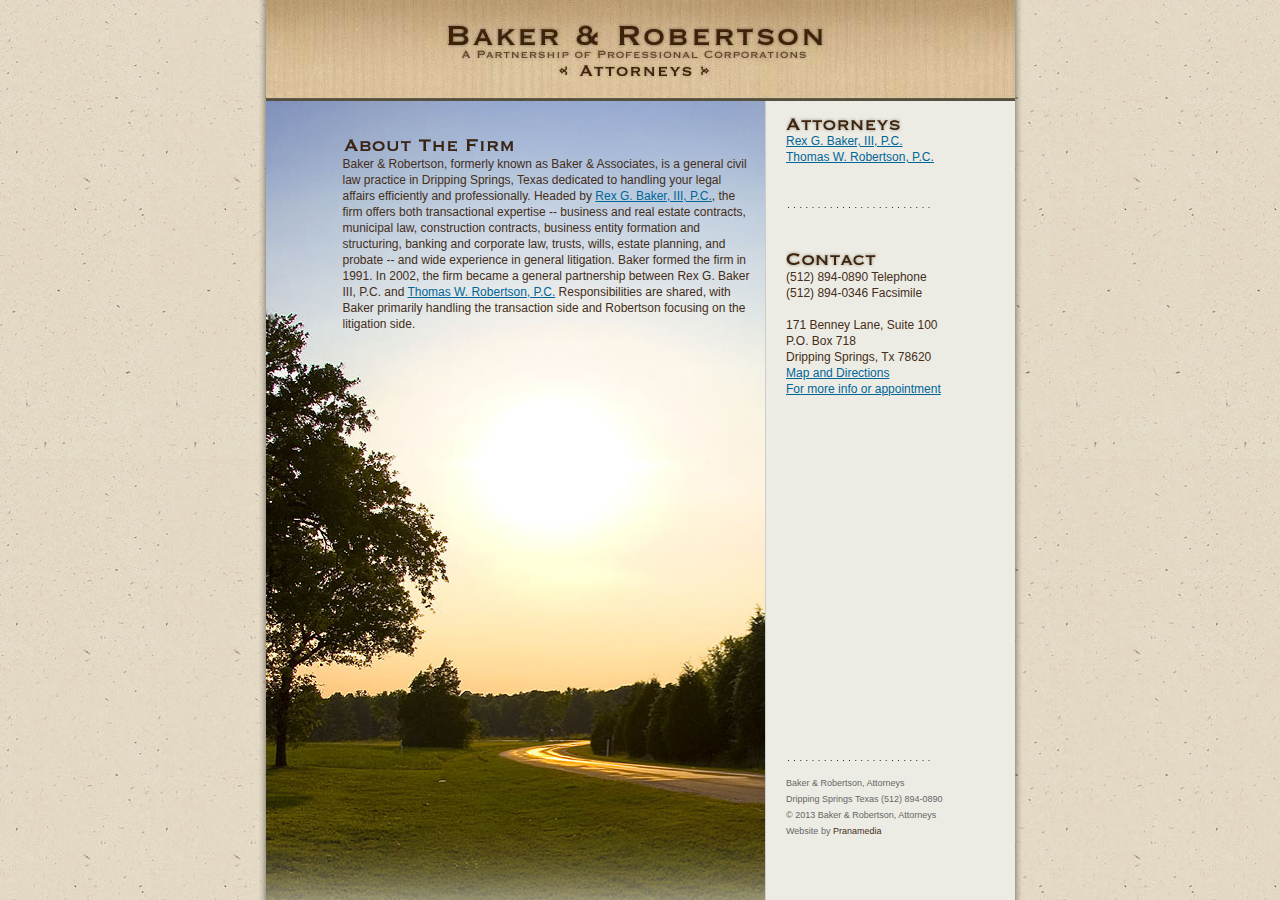
==== index.htm @ 2220334c "Initial commit" ====
<HTML>
<HEAD>
<TITLE>Baker and Robertson Attorneys - Dripping Springs, Texas</TITLE>
<META HTTP-EQUIV="Content-Type" CONTENT="text/html; charset=ISO-8859-1" />
<meta name="robots" content="all">
<meta name="google-site-verification" content="fOxN7LLwBl0G0G8AY5bxepiflvar1c3GkeOfe82oz0c" />
<meta http-equiv="pragma" content="no-cache">
<meta name="revisit-after" content="30 days">
<meta name="MSSmartTagsPreventParsing" content="true" />
<meta name="copyright" content="Copyright (c) Baker And Associates">
<meta name="description" content=" Baker & Associates is a general civil law practice in Dripping Springs, Texas dedicated to handling your legal affairs efficiently and professionally.">
<meta name="keywords" content="dripping springs, attorney, lawyer, transactional, real estate contract, municipal law, construction contract, business entity formation, estate planning, litigation, Rex Baker, Thomas Robertson, John Cassidy">
<META name="publisher" content="Pranamedia, Inc, http://www.pranamedia.com">
<META name="author" content="Pranamedia, Inc">

<SCRIPT LANGUAGE="JavaScript">
<!--



function MM_preloadImages() { //v3.0
  var d=document; if(d.images){ if(!d.MM_p) d.MM_p=new Array();
    var i,j=d.MM_p.length,a=MM_preloadImages.arguments; for(i=0; i<a.length; i++)
    if (a[i].indexOf("#")!=0){ d.MM_p[j]=new Image; d.MM_p[j++].src=a[i];}}
}
//-->
</script>

<link href="css.css" rel="stylesheet" type="text/css">

</HEAD>
<BODY LEFTMARGIN="0" TOPMARGIN="0" MARGINWIDTH="0" MARGINHEIGHT="0">
<TABLE WIDTH="100%" height="100%" BORDER="0" CELLPADDING="0" CELLSPACING="0">
	<TR height="81">
	  <TD height="100%" valign="top" repeat="no"><table height="100%" border="0" align="center" cellpadding="0" cellspacing="0">
          <tr>
            <td width="3" valign="top"><br> </td>
            <td width="7" valign="top" id="shad_lft">&nbsp;</td>
            <td width="749" align="left" valign="top" bgcolor="#edece4"><TABLE width="100%" height="100%" cellpadding="0" cellspacing="0">
              <tr>
                <td colspan="2" height="101" valign="top"><img src="images/masthead.jpg" alt="Baker and Attorneys - Central Texas Law Firm" width="749" height="101"></td>
              </tr>
              
              <tr>
                <td width="497" valign="top" id="bodycenter"><p><img src="images/firm_head.gif" alt="About the Firm" width="275" height="20"><br>
                  Baker &amp; Robertson, formerly known as Baker &amp; Associates, is a general civil law practice in Dripping Springs, Texas dedicated to handling your legal affairs efficiently and professionally. Headed by <a href="baker.htm">Rex G. Baker, III, P.C.</a>, the firm offers both transactional expertise -- business and real estate contracts, municipal law, construction contracts, business entity formation and structuring, banking and corporate law, trusts, wills, estate planning, and probate -- and wide experience in general litigation.    Baker formed the firm in 1991. In 2002, the firm became a general partnership between Rex G. Baker III, P.C. and <a href="robertson.htm">Thomas W. Robertson, P.C.</a> Responsibilities are shared, with Baker primarily handling the transaction side and Robertson focusing on the litigation side.</p>
                  <p><br>
                    <br>
                  </p>
                  <p>&nbsp;</p>
                  <p>&nbsp;</p>
                  <p>&nbsp;</p>
                  <p>&nbsp;</p>
                  <p><img src="images/transparent.gif" width="395" height="1"></p>
                  <p>&nbsp;</p>
                  <p>&nbsp;</p>
                  <p>&nbsp;</p>
         
                  <p>&nbsp;</p>
      </td>
                <td width="252" align="left" valign="top" id="sidebar"> <p><img src="images/hdr_attorneys.gif" alt="Attorneys" width="116" height="17"><br>  
                      <a href="baker.htm">Rex G. Baker, III, P.C.</a> <br>
                  <a href="robertson.htm">Thomas W. Robertson, P.C.</a><br>
                  </p>
                  <p>&nbsp;</p>
                  <p><img src="images/hdr_divider.gif" width="147" height="5"></p>
                  <p>&nbsp;</p>
                  <p><img src="images/hdr_contact.gif" alt="Contact" width="95" height="19"><br>
                  (512) 894-0890 Telephone <br>
                    (512) 894-0346 Facsimile <br>
                    <br>
                    171 Benney Lane, Suite 100<br>
                    P.O. Box 718<br>
                    Dripping Springs, Tx 78620<br>
                    <a href="http://maps.google.com/maps?q=171+Benney+Lane,+Dripping+Springs,+TX&hl=en&sll=30.307761,-97.753401&sspn=0.988783,1.783905&oq=171+benney+&hnear=171+Benney+Ln,+Dripping+Springs,+Texas+78620&t=m&z=17" target="_blank">Map and Directions</a><br>
                  <a href="mailto:karen@bakerattorneys.com" target="_blank">For more info or appointment</a></p>
                  <p>&nbsp;</p>
                  <p><img src="images/transparent.gif" width="200" height="1"></p>
                  <p>&nbsp;</p>
                  <p>&nbsp;</p>
                  <p>&nbsp;</p>
                  <p>&nbsp;</p>
                  <p>&nbsp;</p>
                  <p>&nbsp;</p>
                  <p>&nbsp;</p>
                  <p>&nbsp;</p>
                  <p>&nbsp;</p>
                  <p>&nbsp;</p>
                  <p>&nbsp;</p>
                  <p><img src="images/hdr_divider.gif" width="147" height="5"></p>
                  <span class="fineprint">Baker &amp; Robertson, Attorneys<br> 
                    Dripping Springs Texas (512) 894-0890<br>
&copy; 2013&nbsp;Baker &amp; Robertson, Attorneys<br>
Website by <a href="http://www.pranamedia.com" target="_blank">Pranamedia<br>
</a></span></td>
              </tr>
            </TABLE></td>
            <td width="10" id="shad_rgt"></td>
          </tr>
          
          
                </table>    </TD>
    </TR>

</TABLE>
</BODY>
</HTML>
---- css.css ----
body {
	background-color: #edece4;
	background: url(images/background.jpg) repeat top left;
	}

a:link {
	color: #006699;
}
a:visited {
	color: #006699;
}
a:hover {
	color: #993300;
}

.backtomain {
	font-family: Arial, Verdana, Tahoma, Helvetica, sans-serif;
	font-size: 10px;
	color: #442d19;
	line-height: 16px;
}
.bodyfont {
	font-family: Arial, Verdana, Tahoma, Helvetica, sans-serif;
	font-size: 12px;
	color: #442d19;
	line-height: 16px;
}

#bodycenter {
	background: url(images/mainimage.jpg) no-repeat top left;
	font-family: Arial, Verdana, Tahoma, Helvetica, sans-serif;
	font-size: 12px;
	color: #442d19;
	line-height: 16px;
	padding-top:35px;
	width: 440px;
	padding-left: 77px;
	padding-right: 12px;
}

.bodycenter ul {
	list-style-image: url(images/bullet.gif);
	padding: 0px 0px 0px 20px;
	margin-bottom: 5px;
	line-height: 22;
}
.bodycenter li {
	list-style-image: url(images/bullet.gif);
	padding: 0px 0px 0px 3px;
	line-height: 20px;
	margin-left: 20px;
}

#bodycenter_sec {
	font-family: Arial, Verdana, Tahoma, Helvetica, sans-serif;
	font-size: 12px;
	color: #442d19;
	line-height: 16px;
	padding-top:35px;
	width: 480px;
	padding-left: 30px;
	padding-right: 23px;
}

.bodycenter ul {
	list-style-image: url(images/bullet.gif);
	padding: 0px 0px 0px 20px;
	margin-bottom: 5px;
	line-height: 22;
}
.bodycenter li {
	list-style-image: url(images/bullet.gif);
	padding: 0px 0px 0px 3px;
	line-height: 20px;
	margin-left: 20px;
}



.fineprintwhite {
	font-family: Arial, Verdana, Tahoma, Helvetica, sans-serif;
	font-size: 9px;
	color: #FFFFCC;
}
.fineprint {
	font-family: Arial, Verdana, Tahoma, Helvetica, sans-serif;
	font-size: 9px;
	color: #666666;
}
.fineprint a:link {
	color: #442d19;
		text-decoration: none;
}
.fineprint a:visited {
	color: #442d19;
		text-decoration: none;
}
.fineprint a:hover {
	color: #993300;
		text-decoration: none;
}

.headline {
	font-family: Arial, Verdana, Tahoma, Helvetica, sans-serif;
	font-size: 26px;
	color: #000000;
	font-weight: bold;
	padding-left: 155px;
	text-align: center;
	line-height: 27px;
	height: 231px;
}
.headlineleft {
	font-family: Arial, Verdana, Tahoma, Helvetica, sans-serif;
	font-size: 26px;
	color: #000000;
	font-weight: bold;
	padding-left: 0px;
	text-align: left;
	line-height: 27px;
	height: 221px;
}
.bodycellspace {
	padding-bottom: 5px;
	background: #FFFFFF url(images/backdrop_lrg.jpg) no-repeat top center;
	width: 752px;
}

#shad_rgt {
	width: 10px;
	background: url(images/shad_rght.png) repeat-y;
}
#shad_lft {
	width: 7px;
	background: url(images/shad_left.png) repeat-y;
}
#sidebar {
	padding-left:20px;
	padding-right: 15px;
	padding-top: 15px;
	width: 239px;
	border-left: 1px solid #ccc;	
		font-family: Arial, Verdana, Tahoma, Helvetica, sans-serif;
	font-size: 12px;
	color: #442d19;
	line-height: 16px;

}
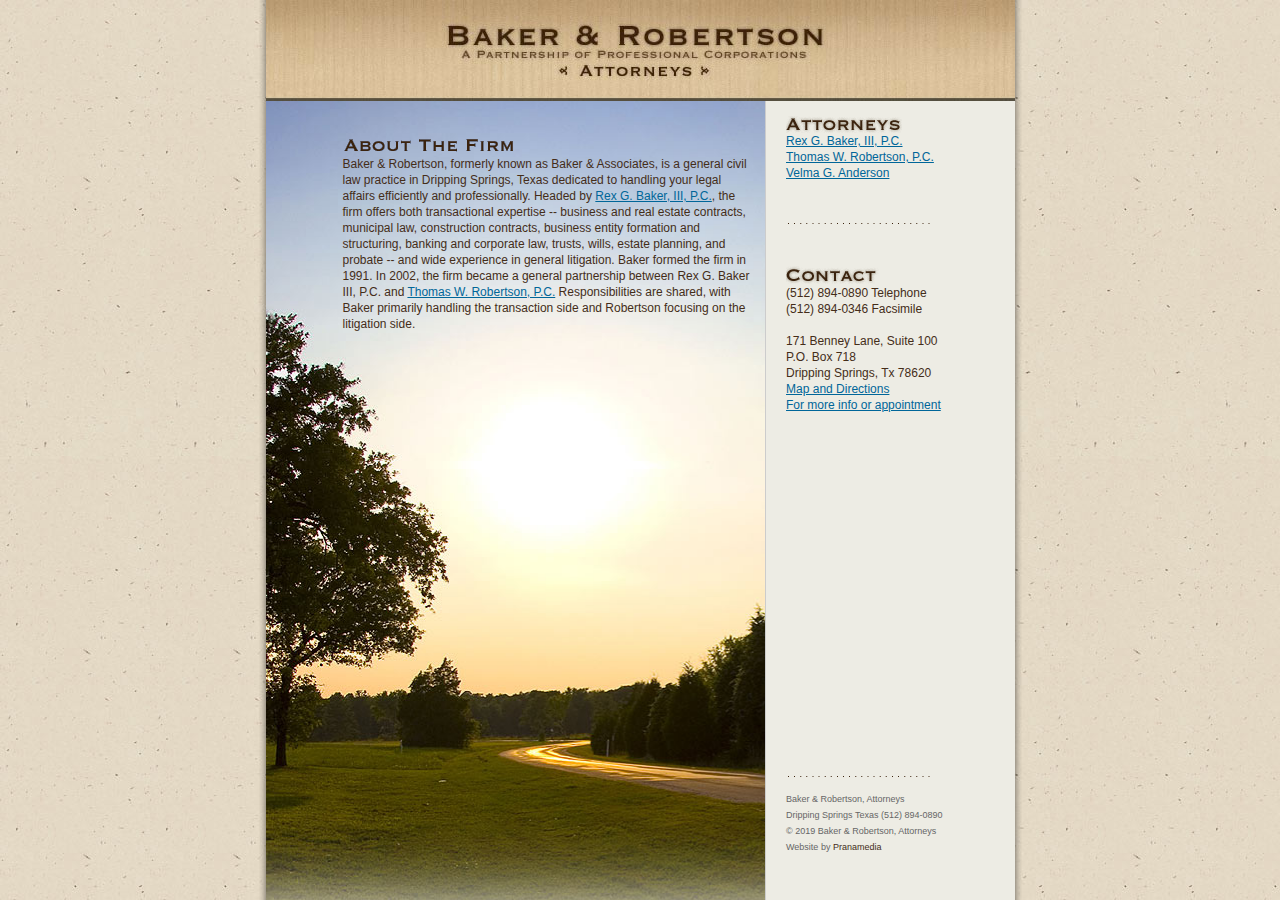
==== commit 9be9f230: "I'm finished" ====
--- a/index.htm
+++ b/index.htm
@@ -1,107 +1,108 @@
-<HTML>
-<HEAD>
-<TITLE>Baker and Robertson Attorneys - Dripping Springs, Texas</TITLE>
-<META HTTP-EQUIV="Content-Type" CONTENT="text/html; charset=ISO-8859-1" />
-<meta name="robots" content="all">
-<meta name="google-site-verification" content="fOxN7LLwBl0G0G8AY5bxepiflvar1c3GkeOfe82oz0c" />
-<meta http-equiv="pragma" content="no-cache">
-<meta name="revisit-after" content="30 days">
-<meta name="MSSmartTagsPreventParsing" content="true" />
-<meta name="copyright" content="Copyright (c) Baker And Associates">
-<meta name="description" content=" Baker & Associates is a general civil law practice in Dripping Springs, Texas dedicated to handling your legal affairs efficiently and professionally.">
-<meta name="keywords" content="dripping springs, attorney, lawyer, transactional, real estate contract, municipal law, construction contract, business entity formation, estate planning, litigation, Rex Baker, Thomas Robertson, John Cassidy">
-<META name="publisher" content="Pranamedia, Inc, http://www.pranamedia.com">
-<META name="author" content="Pranamedia, Inc">
-
-<SCRIPT LANGUAGE="JavaScript">
-<!--
-
-
-
-function MM_preloadImages() { //v3.0
-  var d=document; if(d.images){ if(!d.MM_p) d.MM_p=new Array();
-    var i,j=d.MM_p.length,a=MM_preloadImages.arguments; for(i=0; i<a.length; i++)
-    if (a[i].indexOf("#")!=0){ d.MM_p[j]=new Image; d.MM_p[j++].src=a[i];}}
-}
-//-->
-</script>
-
-<link href="css.css" rel="stylesheet" type="text/css">
-
-</HEAD>
-<BODY LEFTMARGIN="0" TOPMARGIN="0" MARGINWIDTH="0" MARGINHEIGHT="0">
-<TABLE WIDTH="100%" height="100%" BORDER="0" CELLPADDING="0" CELLSPACING="0">
-	<TR height="81">
-	  <TD height="100%" valign="top" repeat="no"><table height="100%" border="0" align="center" cellpadding="0" cellspacing="0">
-          <tr>
-            <td width="3" valign="top"><br> </td>
-            <td width="7" valign="top" id="shad_lft">&nbsp;</td>
-            <td width="749" align="left" valign="top" bgcolor="#edece4"><TABLE width="100%" height="100%" cellpadding="0" cellspacing="0">
-              <tr>
-                <td colspan="2" height="101" valign="top"><img src="images/masthead.jpg" alt="Baker and Attorneys - Central Texas Law Firm" width="749" height="101"></td>
-              </tr>
-              
-              <tr>
-                <td width="497" valign="top" id="bodycenter"><p><img src="images/firm_head.gif" alt="About the Firm" width="275" height="20"><br>
-                  Baker &amp; Robertson, formerly known as Baker &amp; Associates, is a general civil law practice in Dripping Springs, Texas dedicated to handling your legal affairs efficiently and professionally. Headed by <a href="baker.htm">Rex G. Baker, III, P.C.</a>, the firm offers both transactional expertise -- business and real estate contracts, municipal law, construction contracts, business entity formation and structuring, banking and corporate law, trusts, wills, estate planning, and probate -- and wide experience in general litigation.    Baker formed the firm in 1991. In 2002, the firm became a general partnership between Rex G. Baker III, P.C. and <a href="robertson.htm">Thomas W. Robertson, P.C.</a> Responsibilities are shared, with Baker primarily handling the transaction side and Robertson focusing on the litigation side.</p>
-                  <p><br>
-                    <br>
-                  </p>
-                  <p>&nbsp;</p>
-                  <p>&nbsp;</p>
-                  <p>&nbsp;</p>
-                  <p>&nbsp;</p>
-                  <p><img src="images/transparent.gif" width="395" height="1"></p>
-                  <p>&nbsp;</p>
-                  <p>&nbsp;</p>
-                  <p>&nbsp;</p>
-         
-                  <p>&nbsp;</p>
-      </td>
-                <td width="252" align="left" valign="top" id="sidebar"> <p><img src="images/hdr_attorneys.gif" alt="Attorneys" width="116" height="17"><br>  
-                      <a href="baker.htm">Rex G. Baker, III, P.C.</a> <br>
-                  <a href="robertson.htm">Thomas W. Robertson, P.C.</a><br>
-                  </p>
-                  <p>&nbsp;</p>
-                  <p><img src="images/hdr_divider.gif" width="147" height="5"></p>
-                  <p>&nbsp;</p>
-                  <p><img src="images/hdr_contact.gif" alt="Contact" width="95" height="19"><br>
-                  (512) 894-0890 Telephone <br>
-                    (512) 894-0346 Facsimile <br>
-                    <br>
-                    171 Benney Lane, Suite 100<br>
-                    P.O. Box 718<br>
-                    Dripping Springs, Tx 78620<br>
-                    <a href="http://maps.google.com/maps?q=171+Benney+Lane,+Dripping+Springs,+TX&hl=en&sll=30.307761,-97.753401&sspn=0.988783,1.783905&oq=171+benney+&hnear=171+Benney+Ln,+Dripping+Springs,+Texas+78620&t=m&z=17" target="_blank">Map and Directions</a><br>
-                  <a href="mailto:karen@bakerattorneys.com" target="_blank">For more info or appointment</a></p>
-                  <p>&nbsp;</p>
-                  <p><img src="images/transparent.gif" width="200" height="1"></p>
-                  <p>&nbsp;</p>
-                  <p>&nbsp;</p>
-                  <p>&nbsp;</p>
-                  <p>&nbsp;</p>
-                  <p>&nbsp;</p>
-                  <p>&nbsp;</p>
-                  <p>&nbsp;</p>
-                  <p>&nbsp;</p>
-                  <p>&nbsp;</p>
-                  <p>&nbsp;</p>
-                  <p>&nbsp;</p>
-                  <p><img src="images/hdr_divider.gif" width="147" height="5"></p>
-                  <span class="fineprint">Baker &amp; Robertson, Attorneys<br> 
-                    Dripping Springs Texas (512) 894-0890<br>
-&copy; 2013&nbsp;Baker &amp; Robertson, Attorneys<br>
-Website by <a href="http://www.pranamedia.com" target="_blank">Pranamedia<br>
-</a></span></td>
-              </tr>
-            </TABLE></td>
-            <td width="10" id="shad_rgt"></td>
-          </tr>
-          
-          
-                </table>    </TD>
-    </TR>
-
-</TABLE>
-</BODY>
-</HTML>
+<HTML>
+<HEAD>
+<TITLE>Baker and Robertson Attorneys - Dripping Springs, Texas</TITLE>
+<META HTTP-EQUIV="Content-Type" CONTENT="text/html; charset=ISO-8859-1" />
+<meta name="robots" content="all">
+<meta name="google-site-verification" content="fOxN7LLwBl0G0G8AY5bxepiflvar1c3GkeOfe82oz0c" />
+<meta http-equiv="pragma" content="no-cache">
+<meta name="revisit-after" content="30 days">
+<meta name="MSSmartTagsPreventParsing" content="true" />
+<meta name="copyright" content="Copyright (c) Baker And Associates">
+<meta name="description" content=" Baker & Associates is a general civil law practice in Dripping Springs, Texas dedicated to handling your legal affairs efficiently and professionally.">
+<meta name="keywords" content="dripping springs, attorney, lawyer, transactional, real estate contract, municipal law, construction contract, business entity formation, estate planning, litigation, Rex Baker, Thomas Robertson, Velma Anderson">
+<META name="publisher" content="Pranamedia, Inc, https://www.pranamedia.com">
+<META name="author" content="Pranamedia, Inc">
+
+<SCRIPT LANGUAGE="JavaScript">
+<!--
+
+
+
+function MM_preloadImages() { //v3.0
+  var d=document; if(d.images){ if(!d.MM_p) d.MM_p=new Array();
+    var i,j=d.MM_p.length,a=MM_preloadImages.arguments; for(i=0; i<a.length; i++)
+    if (a[i].indexOf("#")!=0){ d.MM_p[j]=new Image; d.MM_p[j++].src=a[i];}}
+}
+//-->
+</script>
+
+<link href="css.css" rel="stylesheet" type="text/css">
+
+</HEAD>
+<BODY LEFTMARGIN="0" TOPMARGIN="0" MARGINWIDTH="0" MARGINHEIGHT="0">
+<TABLE WIDTH="100%" height="100%" BORDER="0" CELLPADDING="0" CELLSPACING="0">
+	<TR height="81">
+	  <TD height="100%" valign="top" repeat="no"><table height="100%" border="0" align="center" cellpadding="0" cellspacing="0">
+          <tr>
+            <td width="3" valign="top"><br> </td>
+            <td width="7" valign="top" id="shad_lft">&nbsp;</td>
+            <td width="749" align="left" valign="top" bgcolor="#edece4"><TABLE width="100%" height="100%" cellpadding="0" cellspacing="0">
+              <tr>
+                <td colspan="2" height="101" valign="top"><img src="images/masthead.jpg" alt="Baker and Attorneys - Central Texas Law Firm" width="749" height="101"></td>
+              </tr>
+              
+              <tr>
+                <td width="497" valign="top" id="bodycenter"><p><img src="images/firm_head.gif" alt="About the Firm" width="275" height="20"><br>
+                  Baker &amp; Robertson, formerly known as Baker &amp; Associates, is a general civil law practice in Dripping Springs, Texas dedicated to handling your legal affairs efficiently and professionally. Headed by <a href="baker.htm">Rex G. Baker, III, P.C.</a>, the firm offers both transactional expertise -- business and real estate contracts, municipal law, construction contracts, business entity formation and structuring, banking and corporate law, trusts, wills, estate planning, and probate -- and wide experience in general litigation.    Baker formed the firm in 1991. In 2002, the firm became a general partnership between Rex G. Baker III, P.C. and <a href="robertson.htm">Thomas W. Robertson, P.C.</a> Responsibilities are shared, with Baker primarily handling the transaction side and Robertson focusing on the litigation side.</p>
+                  <p><br>
+                    <br>
+                  </p>
+                  <p>&nbsp;</p>
+                  <p>&nbsp;</p>
+                  <p>&nbsp;</p>
+                  <p>&nbsp;</p>
+                  <p><img src="images/transparent.gif" width="395" height="1"></p>
+                  <p>&nbsp;</p>
+                  <p>&nbsp;</p>
+                  <p>&nbsp;</p>
+         
+                  <p>&nbsp;</p>
+      </td>
+                <td width="252" align="left" valign="top" id="sidebar"> <p><img src="images/hdr_attorneys.gif" alt="Attorneys" width="116" height="17"><br>  
+                      <a href="baker.htm">Rex G. Baker, III, P.C.</a> <br>
+                  <a href="robertson.htm">Thomas W. Robertson, P.C.</a><br>
+					<a href="anderson.htm">Velma G. Anderson</a>
+                  </p>
+                  <p>&nbsp;</p>
+                  <p><img src="images/hdr_divider.gif" width="147" height="5"></p>
+                  <p>&nbsp;</p>
+                  <p><img src="images/hdr_contact.gif" alt="Contact" width="95" height="19"><br>
+                  (512) 894-0890 Telephone <br>
+                    (512) 894-0346 Facsimile <br>
+                    <br>
+                    171 Benney Lane, Suite 100<br>
+                    P.O. Box 718<br>
+                    Dripping Springs, Tx 78620<br>
+                    <a href="http://maps.google.com/maps?q=171+Benney+Lane,+Dripping+Springs,+TX&hl=en&sll=30.307761,-97.753401&sspn=0.988783,1.783905&oq=171+benney+&hnear=171+Benney+Ln,+Dripping+Springs,+Texas+78620&t=m&z=17" target="_blank">Map and Directions</a><br>
+                  <a href="mailto:karen@bakerattorneys.com" target="_blank">For more info or appointment</a></p>
+                  <p>&nbsp;</p>
+                  <p><img src="images/transparent.gif" width="200" height="1"></p>
+                  <p>&nbsp;</p>
+                  <p>&nbsp;</p>
+                  <p>&nbsp;</p>
+                  <p>&nbsp;</p>
+                  <p>&nbsp;</p>
+                  <p>&nbsp;</p>
+                  <p>&nbsp;</p>
+                  <p>&nbsp;</p>
+                  <p>&nbsp;</p>
+                  <p>&nbsp;</p>
+                  <p>&nbsp;</p>
+                  <p><img src="images/hdr_divider.gif" width="147" height="5"></p>
+                  <span class="fineprint">Baker &amp; Robertson, Attorneys<br> 
+                    Dripping Springs Texas (512) 894-0890<br>
+&copy; 2019&nbsp;Baker &amp; Robertson, Attorneys<br>
+Website by <a href="https://www.pranamedia.com" target="_blank">Pranamedia<br>
+</a></span></td>
+              </tr>
+            </TABLE></td>
+            <td width="10" id="shad_rgt"></td>
+          </tr>
+          
+          
+                </table>    </TD>
+    </TR>
+
+</TABLE>
+</BODY>
+</HTML>
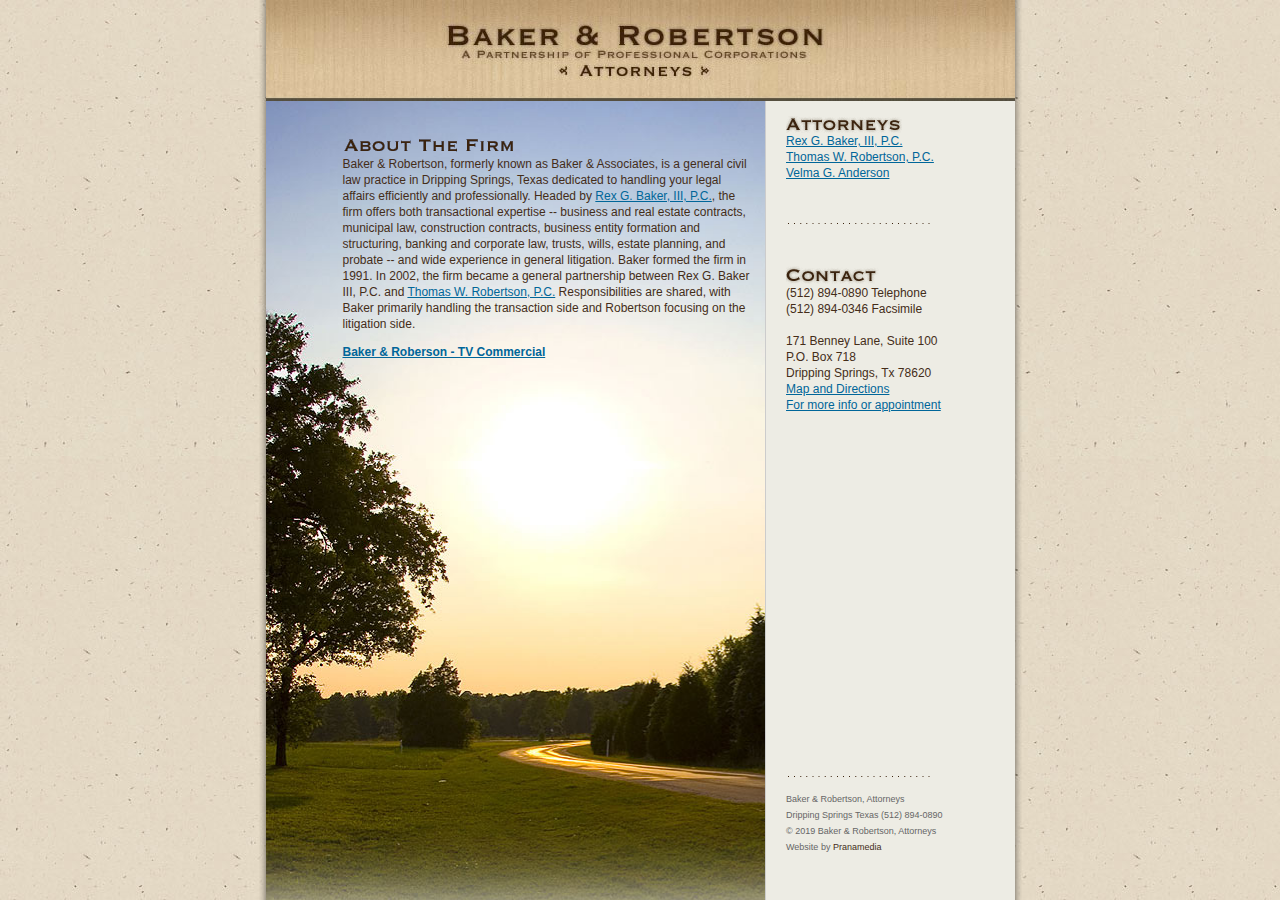
==== commit 9c784b5e: "Video" ====
--- a/index.htm
+++ b/index.htm
@@ -9,7 +9,7 @@
 <meta name="MSSmartTagsPreventParsing" content="true" />
 <meta name="copyright" content="Copyright (c) Baker And Associates">
 <meta name="description" content=" Baker & Associates is a general civil law practice in Dripping Springs, Texas dedicated to handling your legal affairs efficiently and professionally.">
-<meta name="keywords" content="dripping springs, attorney, lawyer, transactional, real estate contract, municipal law, construction contract, business entity formation, estate planning, litigation, Rex Baker, Thomas Robertson, Velma Anderson">
+<meta name="keywords" content="dripping springs, attorney, lawyer, real estate contract, municipal law, construction contract, business entity formation, estate planning, litigation, Rex Baker, Thomas Robertson, Velma Anderson">
 <META name="publisher" content="Pranamedia, Inc, https://www.pranamedia.com">
 <META name="author" content="Pranamedia, Inc">
 
@@ -44,9 +44,12 @@
               <tr>
                 <td width="497" valign="top" id="bodycenter"><p><img src="images/firm_head.gif" alt="About the Firm" width="275" height="20"><br>
                   Baker &amp; Robertson, formerly known as Baker &amp; Associates, is a general civil law practice in Dripping Springs, Texas dedicated to handling your legal affairs efficiently and professionally. Headed by <a href="baker.htm">Rex G. Baker, III, P.C.</a>, the firm offers both transactional expertise -- business and real estate contracts, municipal law, construction contracts, business entity formation and structuring, banking and corporate law, trusts, wills, estate planning, and probate -- and wide experience in general litigation.    Baker formed the firm in 1991. In 2002, the firm became a general partnership between Rex G. Baker III, P.C. and <a href="robertson.htm">Thomas W. Robertson, P.C.</a> Responsibilities are shared, with Baker primarily handling the transaction side and Robertson focusing on the litigation side.</p>
-                  <p><br>
-                    <br>
-                  </p>
+					
+					<p><strong><a href="http://www.elocallink.tv/m/v/player.php?pid=w6aax3Q3&bp=92996#b|92996" title="Baker & Roberson - TV Commercial" target="new">Baker & Roberson - TV Commercial</a></strong></p>
+                  <p>&nbsp;</p>
+                  <p>&nbsp;</p>
+                  <p><img src="images/transparent.gif" width="395" height="1"></p>
+                  
                   <p>&nbsp;</p>
                   <p>&nbsp;</p>
                   <p>&nbsp;</p>
@@ -61,7 +64,7 @@
                 <td width="252" align="left" valign="top" id="sidebar"> <p><img src="images/hdr_attorneys.gif" alt="Attorneys" width="116" height="17"><br>  
                       <a href="baker.htm">Rex G. Baker, III, P.C.</a> <br>
                   <a href="robertson.htm">Thomas W. Robertson, P.C.</a><br>
-					<a href="anderson.htm">Velma G. Anderson</a>
+					<a href="anderson.htm">Velma G. Anderson </a>
                   </p>
                   <p>&nbsp;</p>
                   <p><img src="images/hdr_divider.gif" width="147" height="5"></p>
